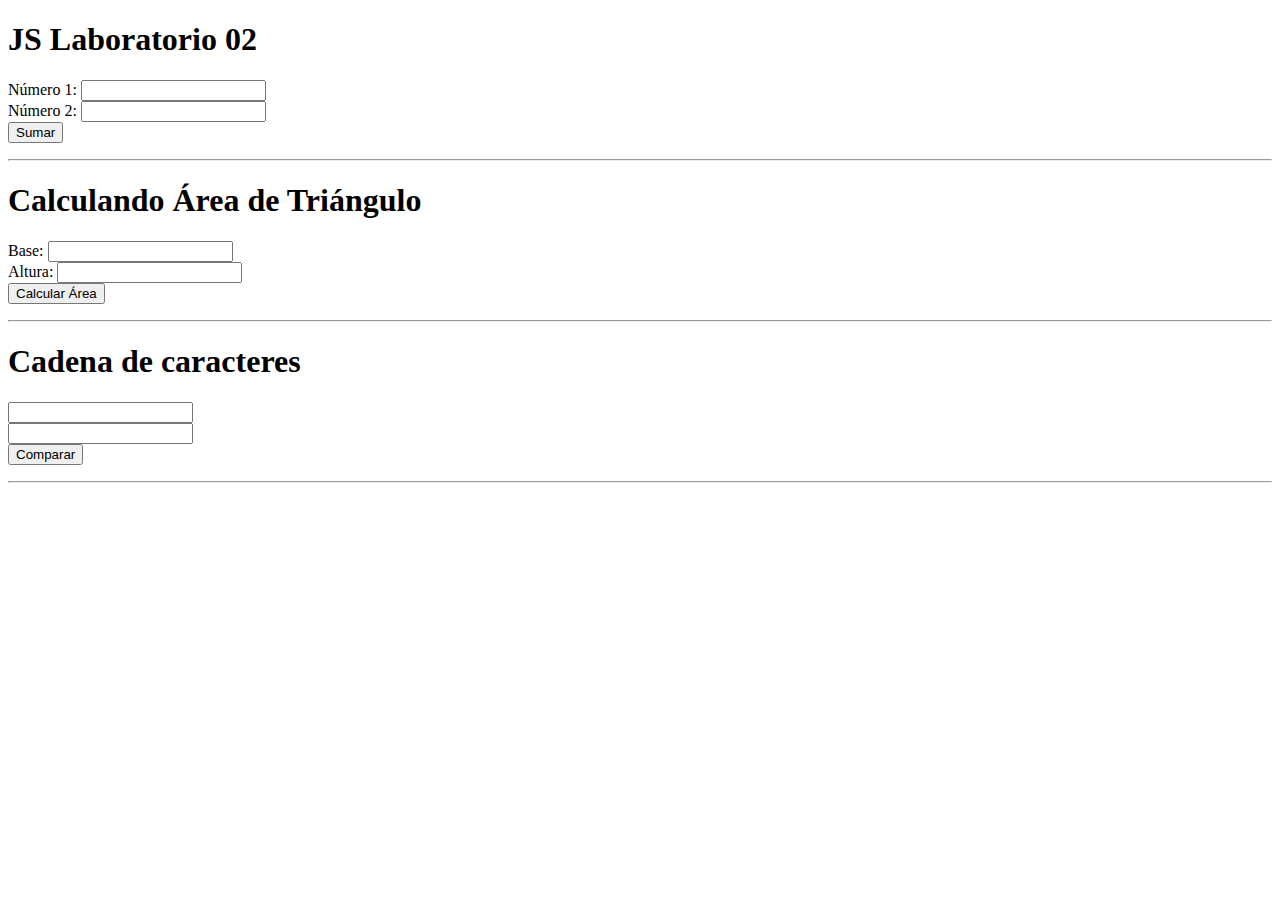
==== MarianoVillalonga/laboratorio3/index.html @ 56878f45 "Add files via upload" ====
<!DOCTYPE html>
<html lang="en">
<head>
    <meta charset="UTF-8">
    <meta name="viewport" content="width=device-width, initial-scale=1.0">
    <title>Laboratorio 3</title>
    <link rel="stylesheet" href="./css/style.css">
    <script src="./js/helper.js"></script>
</head>
<body>
    <h1>JS Laboratorio 02</h1>
    <label for="numero1">Número 1:</label>
    <input type="number" id="numero1">
    <br>
    <label for="numero2">Número 2:</label>
    <input type="number" id="numero2">
    <br>
    <button onclick="sumar()">Sumar</button>
    <p id="resultado"></p>
    <p id="mensaje"></p>
    <hr>
    <h1>Calculando Área de Triángulo</h1>
    <label for="base">Base:</label>
    <input type="number" id="base">
    <br>
    <label for="altura">Altura:</label>
    <input type="number" id="altura">
    <br>
    <button onclick="calcularArea()">Calcular Área</button>
    <p id="resultadoArea"></p>
    <hr>
    <h1>Cadena de caracteres</h1>
    <input type="text" id="cadena1" >
    <br>
    <input type="text" id="cadena2" >
    <br>
    <button onclick="compararCadenas()">Comparar</button>
    <br>
    <p id="resultado1"></p>
    <p id="resultado2"></p>
    <p id="resultado3"></p>
    <hr>
</body>
</html>
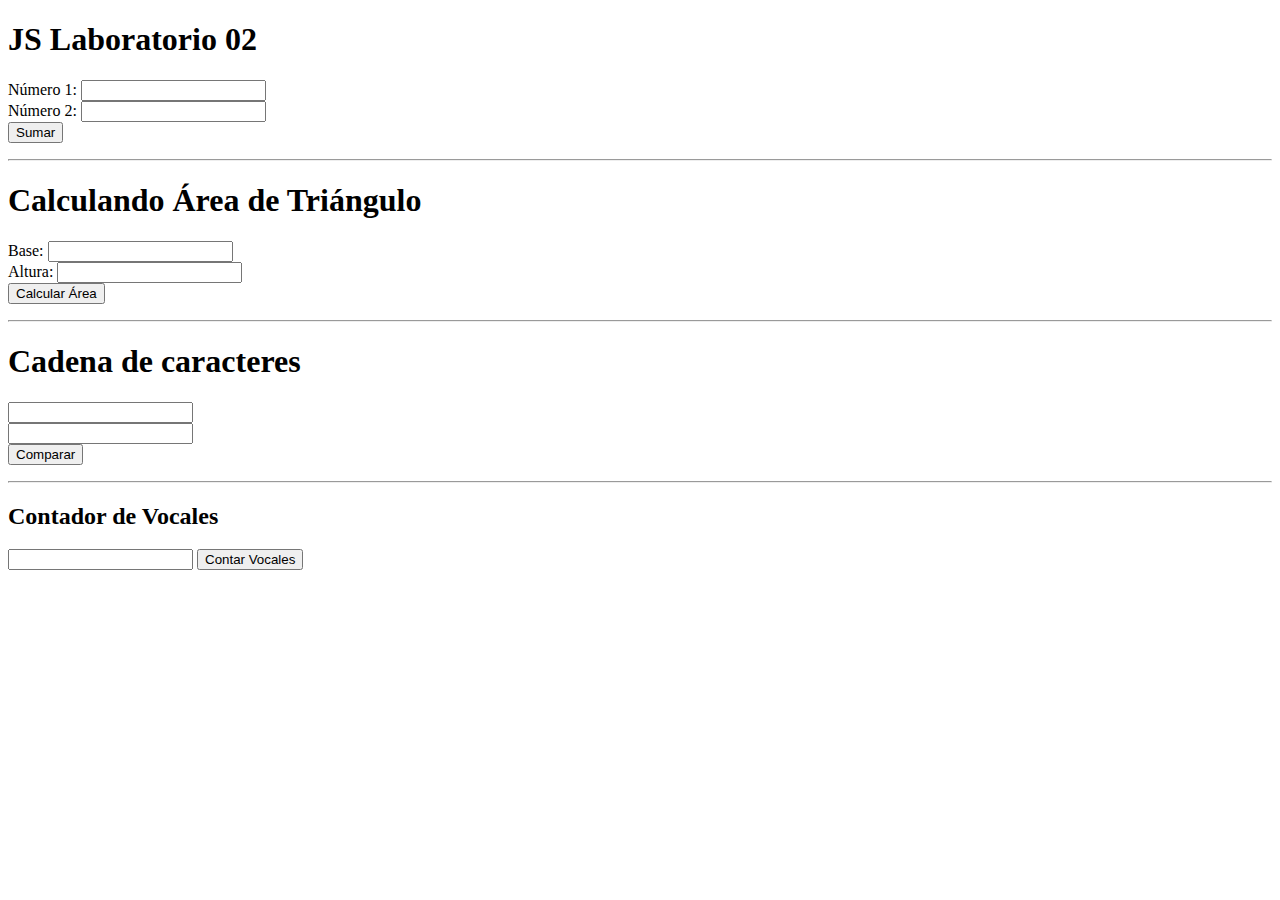
==== commit a0396812: "Add files via upload" ====
--- a/MarianoVillalonga/laboratorio3/index.html
+++ b/MarianoVillalonga/laboratorio3/index.html
@@ -40,5 +40,9 @@
     <p id="resultado2"></p>
     <p id="resultado3"></p>
     <hr>
+    <h2>Contador de Vocales</h2>
+    <input type="text" id="inputText">
+    <button onclick="contarVocales()">Contar Vocales</button>
+    <p id="resultadoContarVocales"></p>
 </body>
 </html>